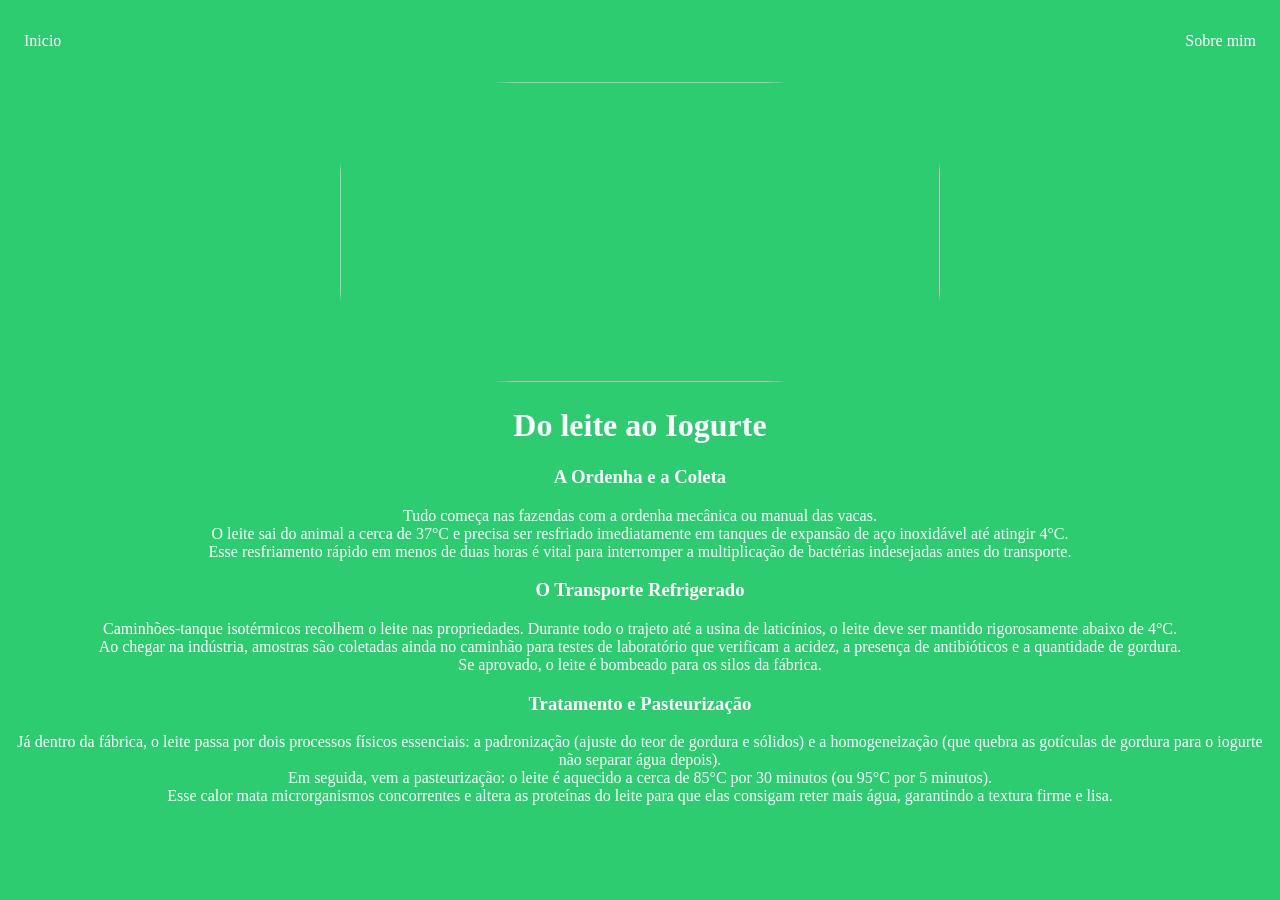
==== agrinho.html @ bf386cc5 "Add files via upload" ====
<!DOCTYPE html>
<html lang="pt-br">
<head>
    <meta charset="UTF-8">
    <meta name="viewport" content="width=device-width, initial-scale=1.0">
    <title>Agrinho 2026</title>
    <link rel="stylesheet" href="agrinho.css">
</head>
<body>
    <nav>
        <ul>
            <li>
                <a href="agrinho.html"> Inicio </a>
            </li>
            <li>
                <a href="sobremim.html"> Sobre mim</a>
            </li>
        </ul>
    </nav>
    <header>
        <div class="center">
            <img src="./imagens/inicio.png">
            <h1>Do leite ao Iogurte</h1>
        </div>
    </header>
    <main>
        <section>
           <div class="center">
            <h3>A Ordenha e a Coleta</h3>
            <p>
                Tudo começa nas fazendas com a ordenha mecânica ou manual das vacas. <br>
                O leite sai do animal a cerca de 37°C e precisa ser resfriado imediatamente em tanques de expansão de aço inoxidável até atingir 4°C.<br>
                Esse resfriamento rápido em menos de duas horas é vital para interromper a multiplicação de bactérias indesejadas antes do transporte.
            </p>
            </div>
        </section>
         <section>
           <div class="center">
            <h3>O Transporte Refrigerado</h3>
            <p>
                Caminhões-tanque isotérmicos recolhem o leite nas propriedades. Durante todo o trajeto até a usina de laticínios, o leite deve ser mantido rigorosamente abaixo de 4°C. <br>
                Ao chegar na indústria, amostras são coletadas ainda no caminhão para testes de laboratório que verificam a acidez, a presença de antibióticos e a quantidade de gordura.<br>
                Se aprovado, o leite é bombeado para os silos da fábrica.
            </p>
            </div>
        </section>
         <section>
           <div class="center">
            <h3>Tratamento e Pasteurização</h3>
            <p>
                Já dentro da fábrica, o leite passa por dois processos físicos essenciais: a padronização (ajuste do teor de gordura e sólidos) e a homogeneização (que quebra as gotículas de gordura para o iogurte não separar água depois).<br>
                Em seguida, vem a pasteurização: o leite é aquecido a cerca de 85°C por 30 minutos (ou 95°C por 5 minutos).<br>
                Esse calor mata microrganismos concorrentes e altera as proteínas do leite para que elas consigam reter mais água, garantindo a textura firme e lisa.
            </p>
            </div>
        </section>
    </main>
</body>
</html>
---- agrinho.css ----
body{
    color: white;
    background-color:  #2ecc71;
}
ul{
    display: flex;
    justify-content: space-between;
    list-style-type: none;
    align-items: center;
    padding: 16px;
}
a{
    color: white;
    text-decoration: none;
}
img{
    width: 600px;
    height: 300px;
    border-radius: 30%;
}
.center {
   text-align: center;

}
.right{
    text-align: right;
}
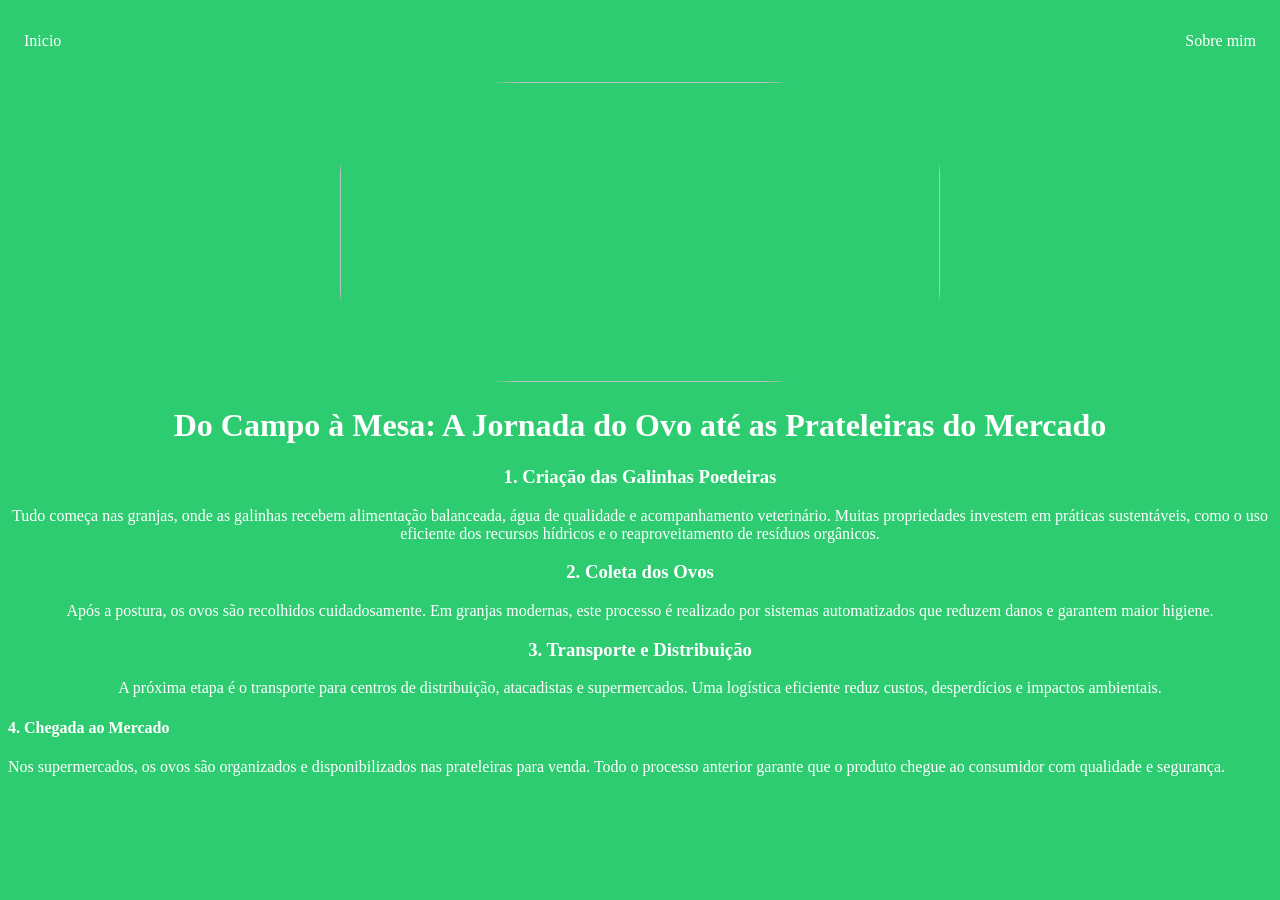
==== commit 72fcaad8: "agrinho.html" ====
--- a/agrinho.html
+++ b/agrinho.html
@@ -20,40 +20,39 @@
     <header>
         <div class="center">
             <img src="./imagens/inicio.png">
-            <h1>Do leite ao Iogurte</h1>
+            <h1>Do Campo à Mesa: A Jornada do Ovo até as Prateleiras do Mercado</h1>
         </div>
     </header>
     <main>
         <section>
            <div class="center">
-            <h3>A Ordenha e a Coleta</h3>
+            <h3>1. Criação das Galinhas Poedeiras</h3>
             <p>
-                Tudo começa nas fazendas com a ordenha mecânica ou manual das vacas. <br>
-                O leite sai do animal a cerca de 37°C e precisa ser resfriado imediatamente em tanques de expansão de aço inoxidável até atingir 4°C.<br>
-                Esse resfriamento rápido em menos de duas horas é vital para interromper a multiplicação de bactérias indesejadas antes do transporte.
+            Tudo começa nas granjas, onde as galinhas recebem alimentação balanceada, água de qualidade e acompanhamento veterinário. Muitas propriedades investem em práticas sustentáveis, como o uso eficiente dos recursos hídricos e o reaproveitamento de resíduos orgânicos.
+             </p>
+            </div>
+        </section>
+         <section>
+           <div class="center">
+            <h3>2. Coleta dos Ovos</h3>
+            <p>
+                Após a postura, os ovos são recolhidos cuidadosamente. Em granjas modernas, este processo é realizado por sistemas automatizados que reduzem danos e garantem maior higiene.
             </p>
             </div>
         </section>
          <section>
            <div class="center">
-            <h3>O Transporte Refrigerado</h3>
+            <h3>3. Transporte e Distribuição</h3>
             <p>
-                Caminhões-tanque isotérmicos recolhem o leite nas propriedades. Durante todo o trajeto até a usina de laticínios, o leite deve ser mantido rigorosamente abaixo de 4°C. <br>
-                Ao chegar na indústria, amostras são coletadas ainda no caminhão para testes de laboratório que verificam a acidez, a presença de antibióticos e a quantidade de gordura.<br>
-                Se aprovado, o leite é bombeado para os silos da fábrica.
+                A próxima etapa é o transporte para centros de distribuição, atacadistas e supermercados. Uma logística eficiente reduz custos, desperdícios e impactos ambientais.
             </p>
             </div>
         </section>
-         <section>
-           <div class="center">
-            <h3>Tratamento e Pasteurização</h3>
-            <p>
-                Já dentro da fábrica, o leite passa por dois processos físicos essenciais: a padronização (ajuste do teor de gordura e sólidos) e a homogeneização (que quebra as gotículas de gordura para o iogurte não separar água depois).<br>
-                Em seguida, vem a pasteurização: o leite é aquecido a cerca de 85°C por 30 minutos (ou 95°C por 5 minutos).<br>
-                Esse calor mata microrganismos concorrentes e altera as proteínas do leite para que elas consigam reter mais água, garantindo a textura firme e lisa.
-            </p>
-            </div>
-        </section>
+    <section>
+        <h4>4. Chegada ao Mercado</h4>
+        <p>Nos supermercados, os ovos são organizados e disponibilizados nas prateleiras para venda. Todo o processo anterior garante que o produto chegue ao consumidor com qualidade e segurança.
+</p>
+    </section>
     </main>
 </body>
 </html>
